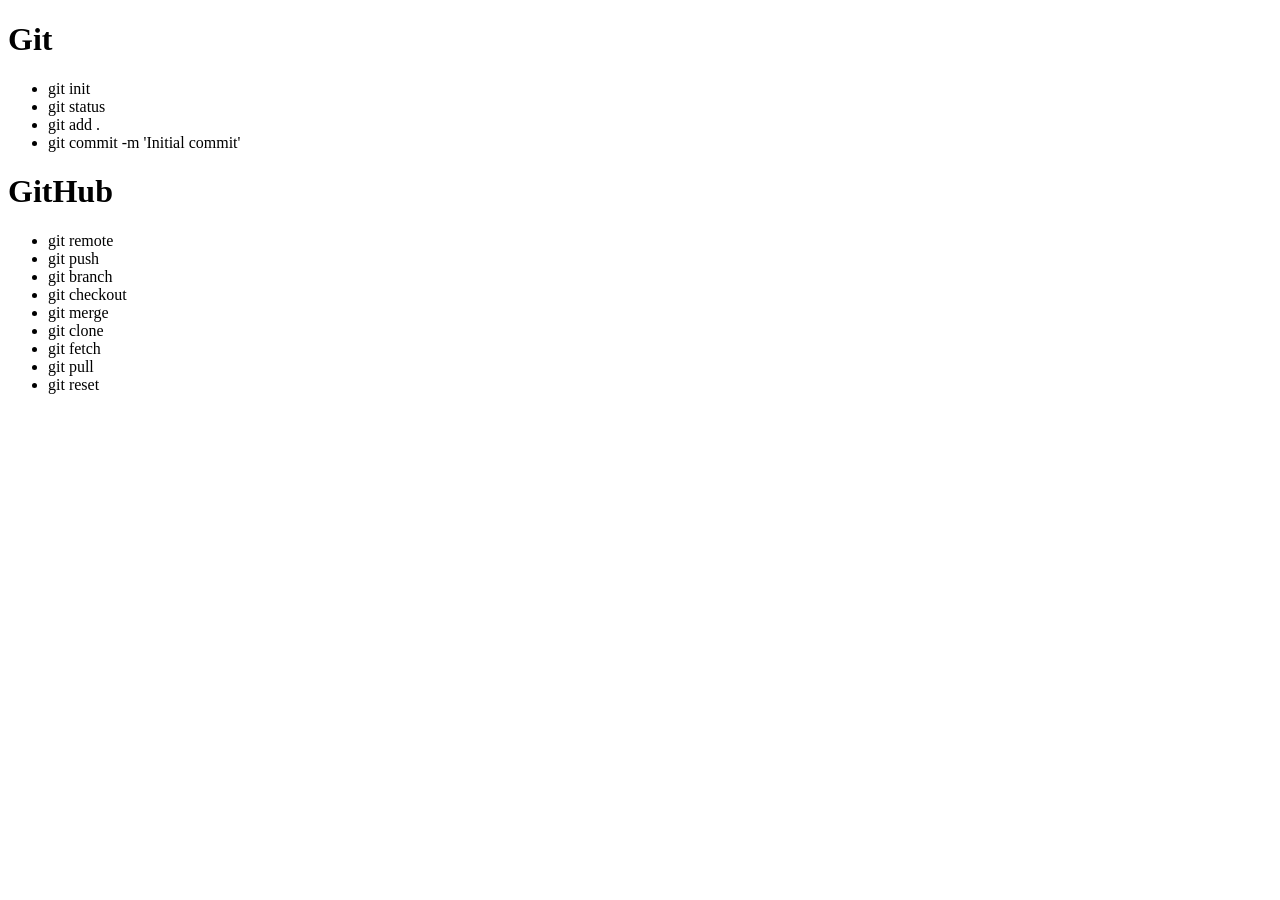
==== HTML/git.html @ 3a3a1166 "testing more git commands" ====
<!DOCTYPE html>
<html lang="en">
  <head>
    <meta charset="UTF-8" />
    <meta name="viewport" content="width=device-width, initial-scale=1.0" />
    <title>GIT</title>
  </head>
  <body>
    <h1>Git</h1>
    <ul>
      <li>git init</li>
      <li>git status</li>
      <li>git add .</li>
      <li>git commit -m 'Initial commit'</li>
    </ul>
    <h1>GitHub</h1>
    <ul>
      <li>git remote</li>
      <li>git push</li>
      <li>git branch</li>
      <li>git checkout</li>
      <li>git merge</li>
      <li>git clone</li>
      <li>git fetch</li>
      <li>git pull</li>
      <li>git reset</li>
    </ul>
  </body>
</html>
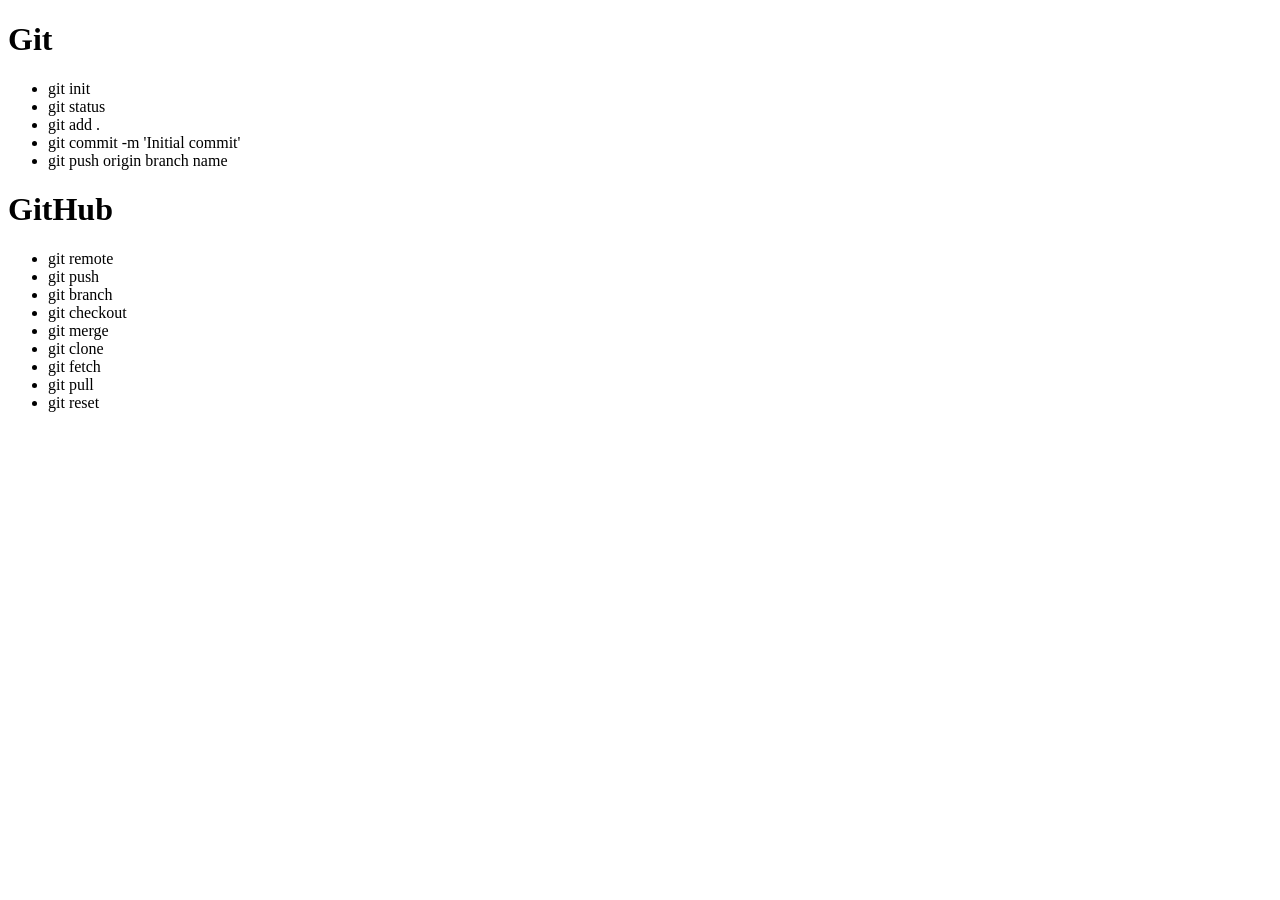
==== commit 7637fec0: "testing new branch" ====
--- a/HTML/git.html
+++ b/HTML/git.html
@@ -12,6 +12,7 @@
       <li>git status</li>
       <li>git add .</li>
       <li>git commit -m 'Initial commit'</li>
+      <li>git push origin branch name</li>
     </ul>
     <h1>GitHub</h1>
     <ul>
